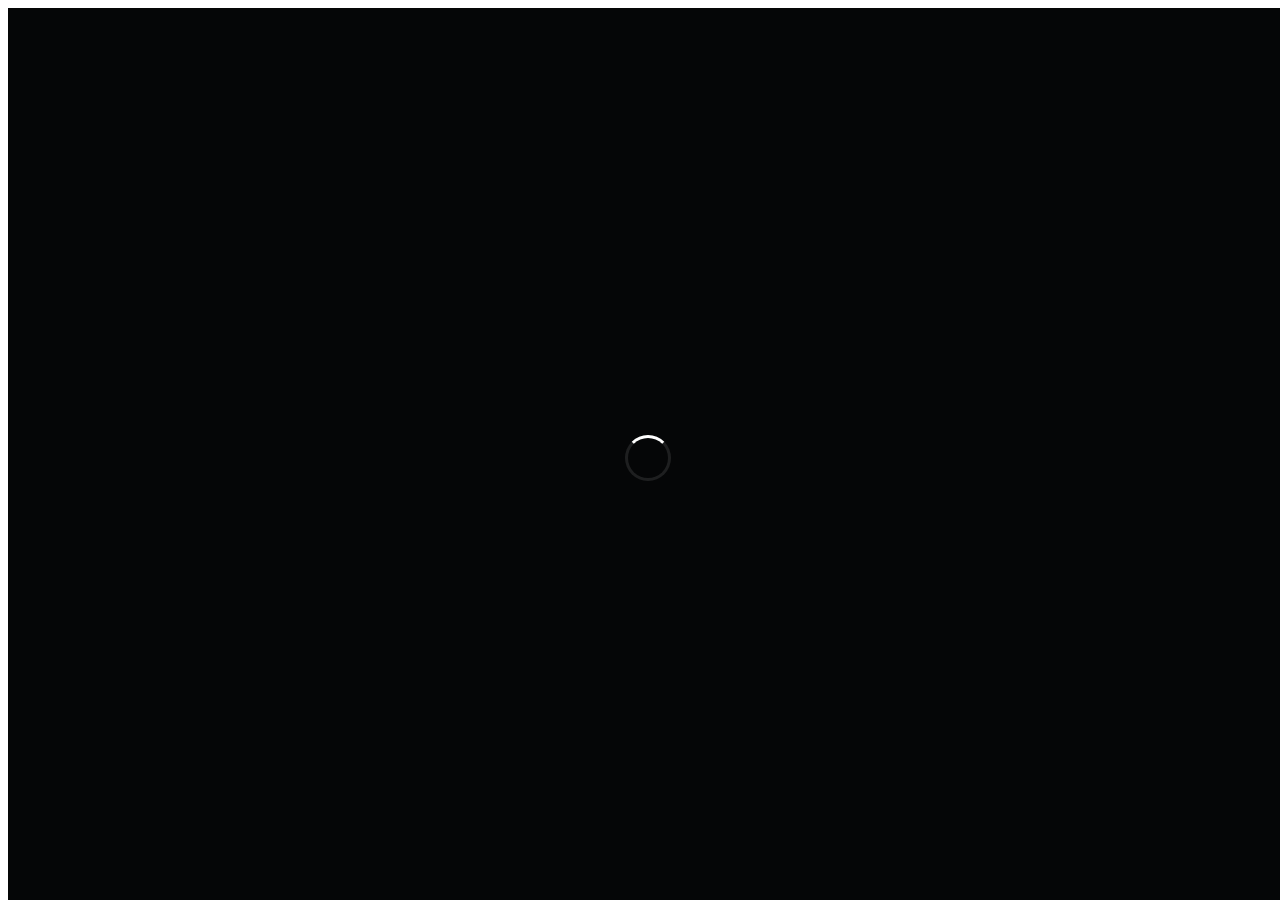
==== web/index.html @ 6c385945 "chore: initial code push" ====
<!DOCTYPE html>
<html>
<head>
  <base href="$FLUTTER_BASE_HREF">
  <meta charset="UTF-8">
  <meta content="IE=Edge" http-equiv="X-UA-Compatible">
  <meta name="description" content="A stylish and customizable Link in Bio page.">

  <!-- iOS meta tags & icons -->
  <meta name="apple-mobile-web-app-capable" content="yes">
  <meta name="apple-mobile-web-app-status-bar-style" content="black">
  <meta name="apple-mobile-web-app-title" content="Link in Bio">
  <link rel="apple-touch-icon" href="icons/Icon-192.png">

  <!-- Favicon -->
  <link rel="icon" type="image/png" href="favicon.png"/>

  <title>Link in Bio</title>
  <link rel="manifest" href="manifest.json">

  <!-- Preload critical assets -->
  <link rel="preload" href="main.dart.js" as="script">
  <link rel="preload" href="flutter.js" as="script">
  
  <!-- Initialize the viewport -->
  <script defer>
    // The value below is injected by flutter build, do not touch.
    var serviceWorkerVersion = null;
  </script>

  <!-- Flutter initialization -->
  <script src="flutter.js" defer></script>
</head>
<body>
  <div id="loading">
    <!-- Optional: Add a loading indicator -->
    <style>
      #loading {
        position: fixed;
        width: 100%;
        height: 100%;
        background: #050607;
        display: flex;
        align-items: center;
        justify-content: center;
      }
      .loader {
        width: 40px;
        height: 40px;
        border: 3px solid rgba(255,255,255,.1);
        border-radius: 50%;
        border-top-color: #fff;
        animation: spin 1s ease-in-out infinite;
      }
      @keyframes spin {
        to { transform: rotate(360deg); }
      }
    </style>
    <div class="loader"></div>
  </div>

  <script defer>
    window.addEventListener('load', function() {
      var loading = document.querySelector('#loading');
      
      _flutter.loader.loadEntrypoint({
        serviceWorker: {
          serviceWorkerVersion: serviceWorkerVersion,
        },
        onEntrypointLoaded: async function(engineInitializer) {
          // Initialize engine in parallel with DOM parsing
          let appRunner = await engineInitializer.initializeEngine({
            useColorEmoji: true,
            renderer: "html"
          });
          
          // Remove loading indicator and run app
          loading.remove();
          appRunner.runApp();
        }
      });
    });
  </script>
</body>
</html>
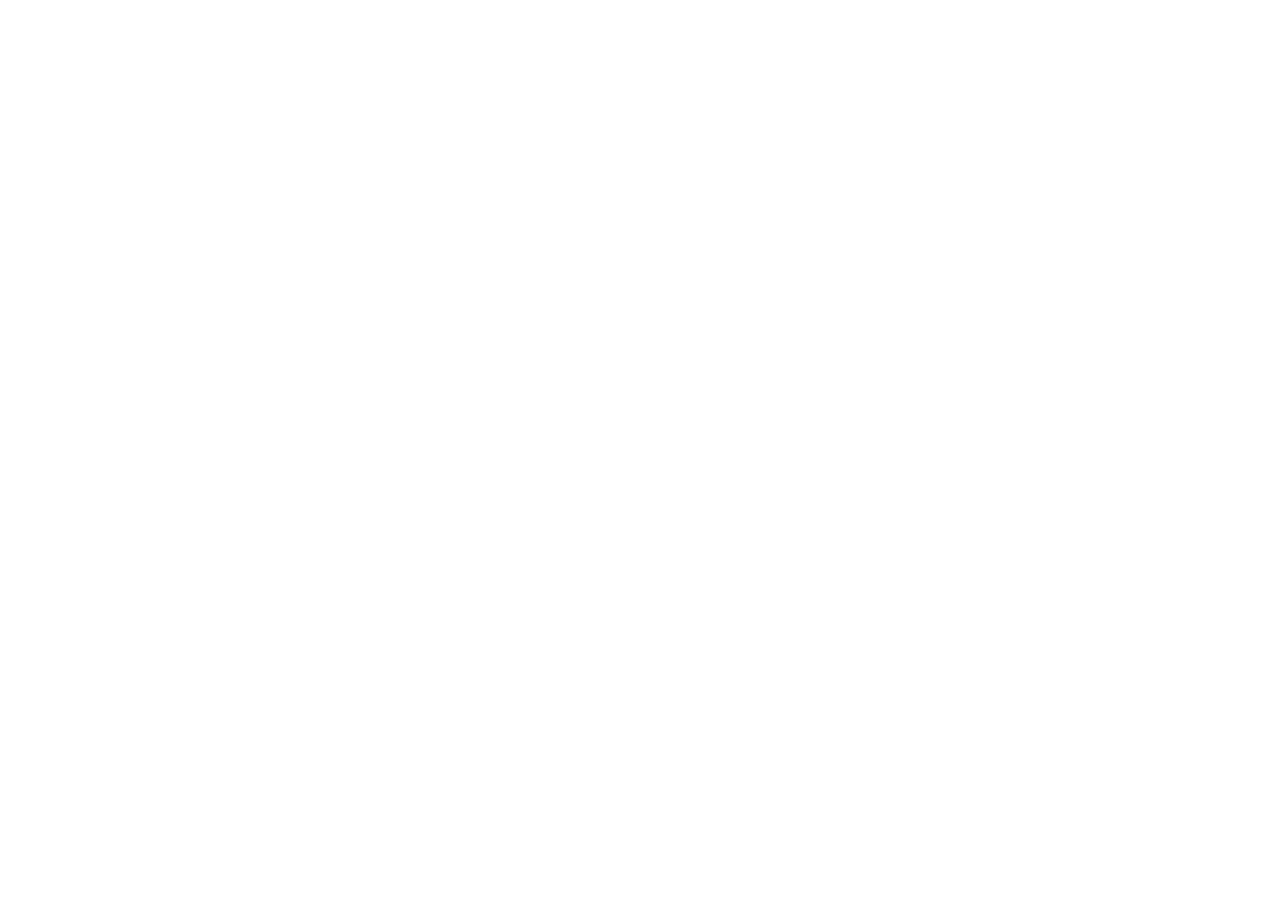
==== commit 4d2be69f: "chore: initial code push" ====
--- a/web/index.html
+++ b/web/index.html
@@ -1,85 +1,38 @@
 <!DOCTYPE html>
 <html>
 <head>
+  <!--
+    If you are serving your web app in a path other than the root, change the
+    href value below to reflect the base path you are serving from.
+
+    The path provided below has to start and end with a slash "/" in order for
+    it to work correctly.
+
+    For more details:
+    * https://developer.mozilla.org/en-US/docs/Web/HTML/Element/base
+
+    This is a placeholder for base href that will be replaced by the value of
+    the `--base-href` argument provided to `flutter build`.
+  -->
   <base href="$FLUTTER_BASE_HREF">
+
   <meta charset="UTF-8">
   <meta content="IE=Edge" http-equiv="X-UA-Compatible">
-  <meta name="description" content="A stylish and customizable Link in Bio page.">
+  <meta name="description" content="A new Flutter project.">
 
   <!-- iOS meta tags & icons -->
   <meta name="apple-mobile-web-app-capable" content="yes">
   <meta name="apple-mobile-web-app-status-bar-style" content="black">
-  <meta name="apple-mobile-web-app-title" content="Link in Bio">
+  <meta name="apple-mobile-web-app-title" content="booi">
   <link rel="apple-touch-icon" href="icons/Icon-192.png">
 
   <!-- Favicon -->
   <link rel="icon" type="image/png" href="favicon.png"/>
 
-  <title>Link in Bio</title>
+  <title>booi</title>
   <link rel="manifest" href="manifest.json">
-
-  <!-- Preload critical assets -->
-  <link rel="preload" href="main.dart.js" as="script">
-  <link rel="preload" href="flutter.js" as="script">
-  
-  <!-- Initialize the viewport -->
-  <script defer>
-    // The value below is injected by flutter build, do not touch.
-    var serviceWorkerVersion = null;
-  </script>
-
-  <!-- Flutter initialization -->
-  <script src="flutter.js" defer></script>
 </head>
 <body>
-  <div id="loading">
-    <!-- Optional: Add a loading indicator -->
-    <style>
-      #loading {
-        position: fixed;
-        width: 100%;
-        height: 100%;
-        background: #050607;
-        display: flex;
-        align-items: center;
-        justify-content: center;
-      }
-      .loader {
-        width: 40px;
-        height: 40px;
-        border: 3px solid rgba(255,255,255,.1);
-        border-radius: 50%;
-        border-top-color: #fff;
-        animation: spin 1s ease-in-out infinite;
-      }
-      @keyframes spin {
-        to { transform: rotate(360deg); }
-      }
-    </style>
-    <div class="loader"></div>
-  </div>
-
-  <script defer>
-    window.addEventListener('load', function() {
-      var loading = document.querySelector('#loading');
-      
-      _flutter.loader.loadEntrypoint({
-        serviceWorker: {
-          serviceWorkerVersion: serviceWorkerVersion,
-        },
-        onEntrypointLoaded: async function(engineInitializer) {
-          // Initialize engine in parallel with DOM parsing
-          let appRunner = await engineInitializer.initializeEngine({
-            useColorEmoji: true,
-            renderer: "html"
-          });
-          
-          // Remove loading indicator and run app
-          loading.remove();
-          appRunner.runApp();
-        }
-      });
-    });
-  </script>
+  <script src="flutter_bootstrap.js" async></script>
 </body>
 </html>
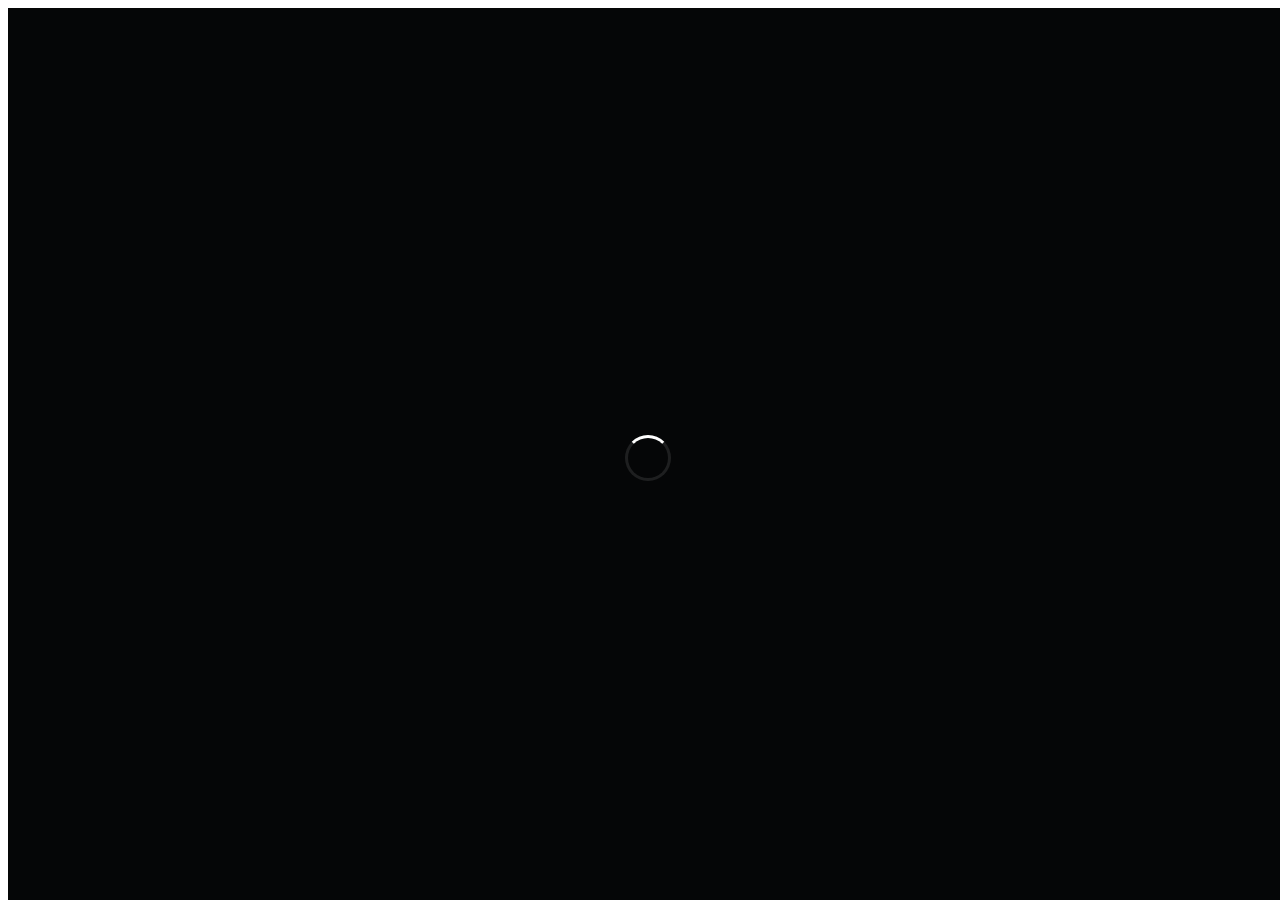
==== commit 4dab3038: "feat: cleanup and remove mouse hover" ====
--- a/web/index.html
+++ b/web/index.html
@@ -1,38 +1,85 @@
 <!DOCTYPE html>
 <html>
 <head>
-  <!--
-    If you are serving your web app in a path other than the root, change the
-    href value below to reflect the base path you are serving from.
-
-    The path provided below has to start and end with a slash "/" in order for
-    it to work correctly.
-
-    For more details:
-    * https://developer.mozilla.org/en-US/docs/Web/HTML/Element/base
-
-    This is a placeholder for base href that will be replaced by the value of
-    the `--base-href` argument provided to `flutter build`.
-  -->
   <base href="$FLUTTER_BASE_HREF">
-
   <meta charset="UTF-8">
   <meta content="IE=Edge" http-equiv="X-UA-Compatible">
-  <meta name="description" content="A new Flutter project.">
+  <meta name="description" content="A stylish and customizable Link in Bio page.">
 
   <!-- iOS meta tags & icons -->
   <meta name="apple-mobile-web-app-capable" content="yes">
   <meta name="apple-mobile-web-app-status-bar-style" content="black">
-  <meta name="apple-mobile-web-app-title" content="booi">
+  <meta name="apple-mobile-web-app-title" content="Link in Bio">
   <link rel="apple-touch-icon" href="icons/Icon-192.png">
 
   <!-- Favicon -->
   <link rel="icon" type="image/png" href="favicon.png"/>
 
-  <title>booi</title>
+  <title>Link in Bio</title>
   <link rel="manifest" href="manifest.json">
+
+  <!-- Preload critical assets -->
+  <link rel="preload" href="main.dart.js" as="script">
+  <link rel="preload" href="flutter.js" as="script">
+  
+  <!-- Initialize the viewport -->
+  <script defer>
+    // The value below is injected by flutter build, do not touch.
+    var serviceWorkerVersion = null;
+  </script>
+
+  <!-- Flutter initialization -->
+  <script src="flutter.js" defer></script>
 </head>
 <body>
-  <script src="flutter_bootstrap.js" async></script>
+  <div id="loading">
+    <!-- Optional: Add a loading indicator -->
+    <style>
+      #loading {
+        position: fixed;
+        width: 100%;
+        height: 100%;
+        background: #050607;
+        display: flex;
+        align-items: center;
+        justify-content: center;
+      }
+      .loader {
+        width: 40px;
+        height: 40px;
+        border: 3px solid rgba(255,255,255,.1);
+        border-radius: 50%;
+        border-top-color: #fff;
+        animation: spin 1s ease-in-out infinite;
+      }
+      @keyframes spin {
+        to { transform: rotate(360deg); }
+      }
+    </style>
+    <div class="loader"></div>
+  </div>
+
+  <script defer>
+    window.addEventListener('load', function() {
+      var loading = document.querySelector('#loading');
+      
+      _flutter.loader.loadEntrypoint({
+        serviceWorker: {
+          serviceWorkerVersion: serviceWorkerVersion,
+        },
+        onEntrypointLoaded: async function(engineInitializer) {
+          // Initialize engine in parallel with DOM parsing
+          let appRunner = await engineInitializer.initializeEngine({
+            useColorEmoji: true,
+            renderer: "html"
+          });
+          
+          // Remove loading indicator and run app
+          loading.remove();
+          appRunner.runApp();
+        }
+      });
+    });
+  </script>
 </body>
 </html>
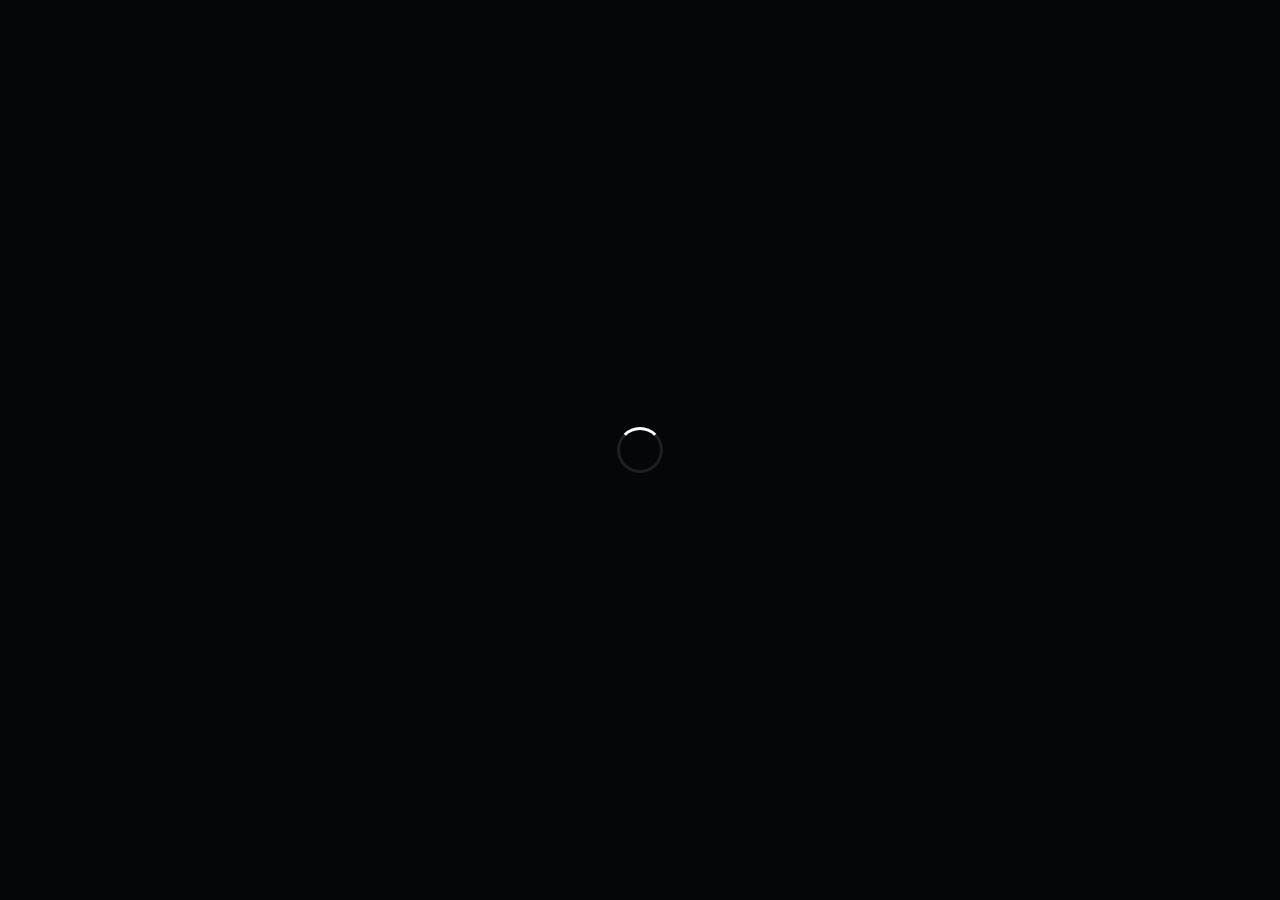
==== commit 22b3acfd: "feat: add LinkedIn support to profile and update UI" ====
--- a/web/index.html
+++ b/web/index.html
@@ -9,20 +9,54 @@
   <!-- iOS meta tags & icons -->
   <meta name="apple-mobile-web-app-capable" content="yes">
   <meta name="apple-mobile-web-app-status-bar-style" content="black">
-  <meta name="apple-mobile-web-app-title" content="Link in Bio">
+  <meta name="apple-mobile-web-app-title" content="Ahmed's Bio">
   <link rel="apple-touch-icon" href="icons/Icon-192.png">
 
   <!-- Favicon -->
   <link rel="icon" type="image/png" href="favicon.png"/>
 
-  <title>Link in Bio</title>
+  <title>Ahmed's Bio</title>
   <link rel="manifest" href="manifest.json">
 
   <!-- Preload critical assets -->
   <link rel="preload" href="main.dart.js" as="script">
   <link rel="preload" href="flutter.js" as="script">
   
-  <!-- Initialize the viewport -->
+  <style>
+    html, body {
+      margin: 0;
+      padding: 0;
+      overflow: hidden; /* Prevent scrolling during the loading screen */
+      height: 100%;
+      width: 100%;
+    }
+
+    #loading {
+      position: fixed;
+      top: 0;
+      left: 0;
+      width: 100%;
+      height: 100%;
+      background: #050607;
+      display: flex;
+      align-items: center;
+      justify-content: center;
+    }
+
+    .loader {
+      width: 40px;
+      height: 40px;
+      border: 3px solid rgba(255, 255, 255, 0.1);
+      border-radius: 50%;
+      border-top-color: #fff;
+      animation: spin 1s ease-in-out infinite;
+    }
+
+    @keyframes spin {
+      to { transform: rotate(360deg); }
+    }
+  </style>
+
   <script defer>
     // The value below is injected by flutter build, do not touch.
     var serviceWorkerVersion = null;
@@ -33,29 +67,6 @@
 </head>
 <body>
   <div id="loading">
-    <!-- Optional: Add a loading indicator -->
-    <style>
-      #loading {
-        position: fixed;
-        width: 100%;
-        height: 100%;
-        background: #050607;
-        display: flex;
-        align-items: center;
-        justify-content: center;
-      }
-      .loader {
-        width: 40px;
-        height: 40px;
-        border: 3px solid rgba(255,255,255,.1);
-        border-radius: 50%;
-        border-top-color: #fff;
-        animation: spin 1s ease-in-out infinite;
-      }
-      @keyframes spin {
-        to { transform: rotate(360deg); }
-      }
-    </style>
     <div class="loader"></div>
   </div>
 
